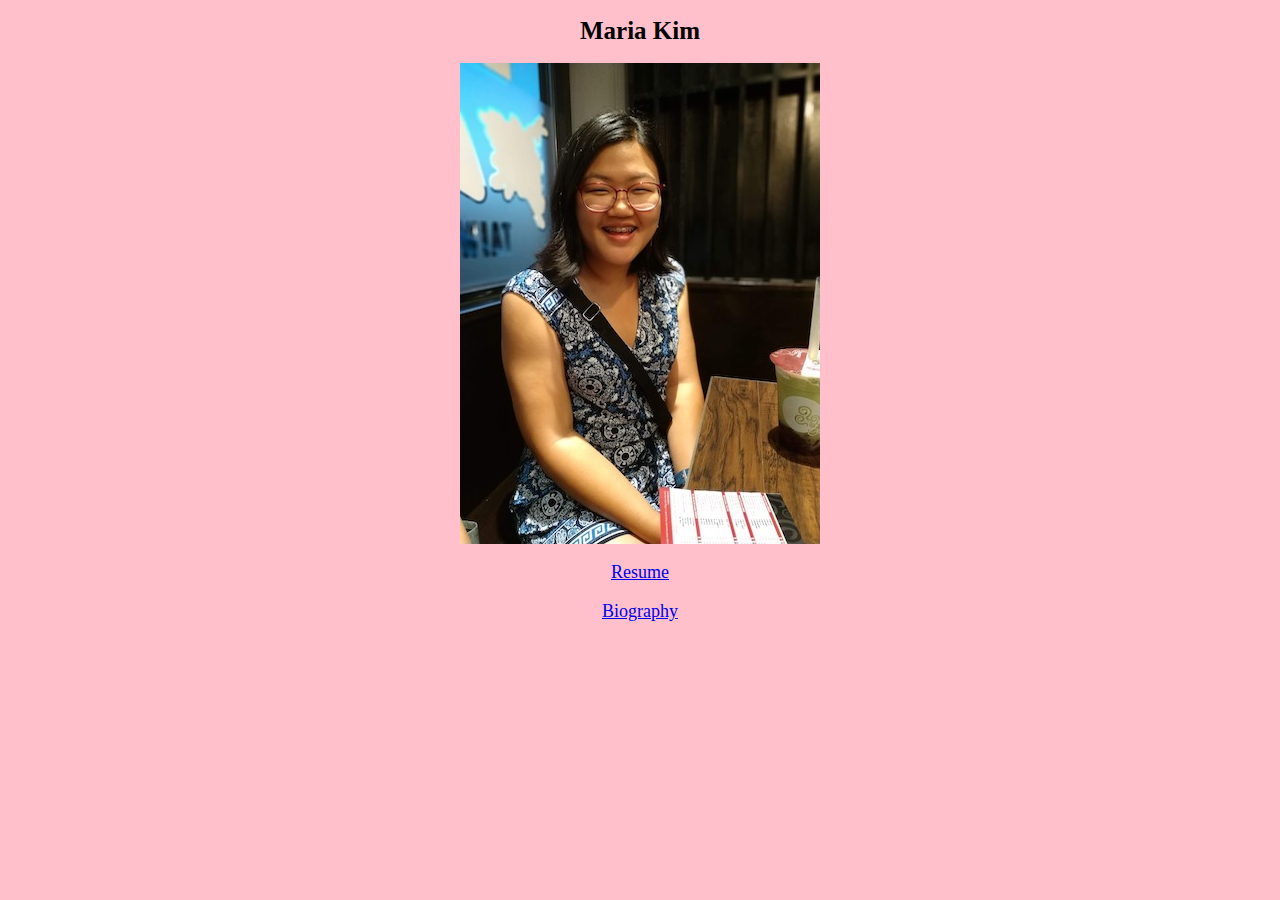
==== index.html @ df379622 "first commit" ====
<!DOCTYPE html> 
<html>
	<head>
		<title> Index </title>
		<link rel="stylesheet" href = "1style.css">
	</head>
	<h1>Maria Kim</h1>
	<p><img src="myphoto.jpg" alt="Maria Kim" class = "picture"></p> 
	<p><a href="resume.html">Resume</a></p>
	<p><a href="bio.html">Biography</a></p> 
</html>
---- 1style.css ----
/* Assignment 1 */
body{
	background: pink;
}

h1 { 
	font-family: "Georgia";
	font-size: 25px;
	text-align: center;
 }
 .picture{
 	display: block;
 	margin-left: auto;
 	margin-right: auto;
 }
 p{
 	font-family: "Georgia";
 	font-size: 18px;
 	text-align: center;
 }
h3{
	text-align: center;
}
 #job{
 	padding-left: 5%;
 	font-family: "Georgia";
 }

 #Skills{
 	text-align: center;

 }

 #Activities{

 }
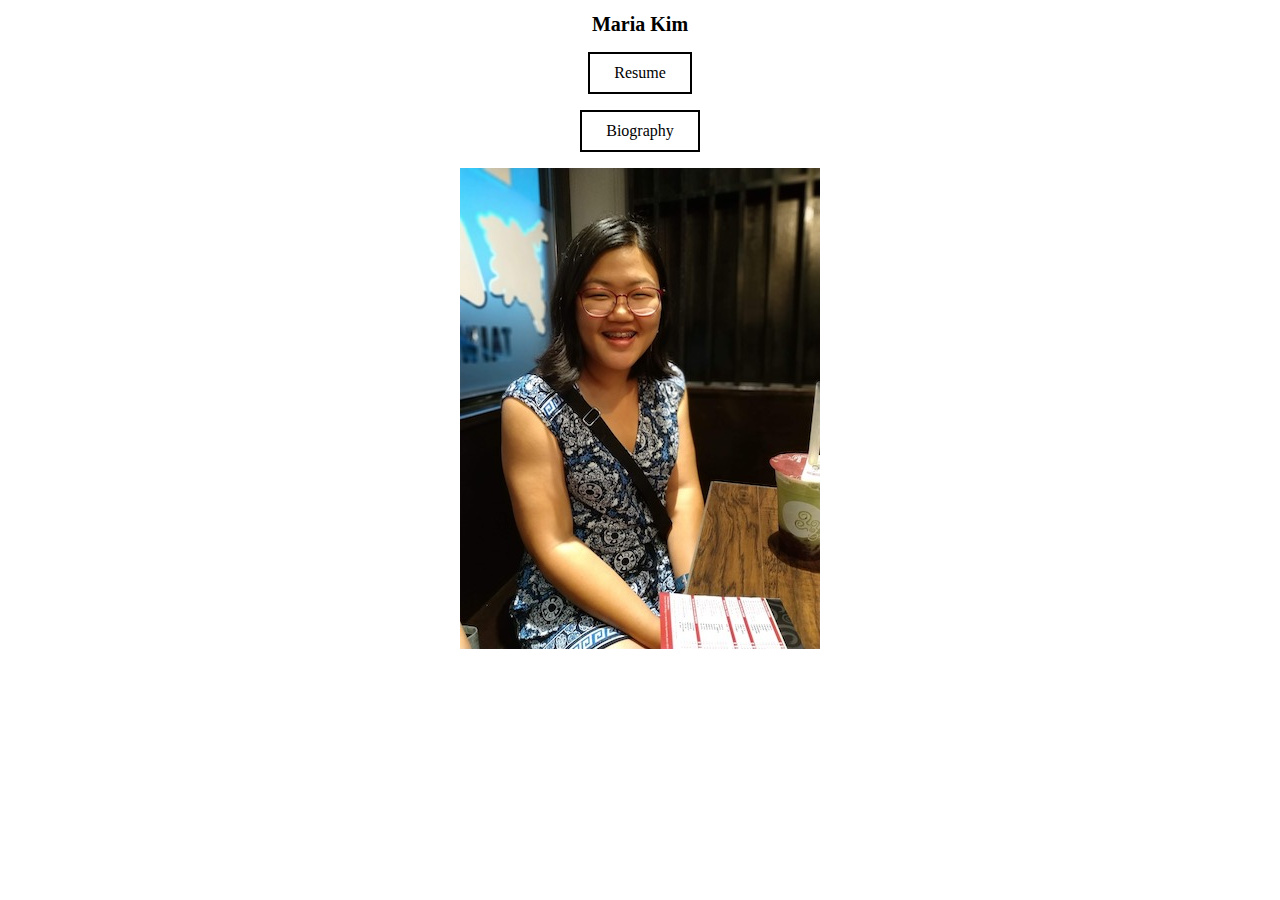
==== commit 1a3e9591: "Added buttons and got rid of underlines for anchors" ====
--- a/index.html
+++ b/index.html
@@ -5,7 +5,7 @@
 		<link rel="stylesheet" href = "1style.css">
 	</head>
 	<h1>Maria Kim</h1>
+	<p class="button"><a href="resume.html">Resume</a></p>
+	<p class="button"><a href="bio.html">Biography</a></p> 
 	<p><img src="myphoto.jpg" alt="Maria Kim" class = "picture"></p> 
-	<p><a href="resume.html">Resume</a></p>
-	<p><a href="bio.html">Biography</a></p> 
 </html> --- a/1style.css
+++ b/1style.css
@@ -1,12 +1,21 @@
 /* Assignment 1 */
 body{
-	background: pink;
+	background: white;
+}
+
+a{
+	text-decoration: none;
+	color: black;
 }
 
 h1 { 
 	font-family: "Georgia";
-	font-size: 25px;
+	font-size: 20px;
 	text-align: center;
+ }
+ h2{
+ 	text-align:center;
+ 	font-size: 25px;
  }
  .picture{
  	display: block;
@@ -15,11 +24,12 @@
  }
  p{
  	font-family: "Georgia";
- 	font-size: 18px;
+ 	font-size: 15px;
  	text-align: center;
  }
 h3{
 	text-align: center;
+	font-size: 20px;
 }
  #job{
  	padding-left: 5%;
@@ -28,9 +38,30 @@
 
  #Skills{
  	text-align: center;
+ 	font-size: 20px;
 
  }
 
  #Activities{
+ 	font-size: 18px;
+ }
 
- }+ .button{
+ 	-webkit-transition-duration: 0.4s;
+ 	transition-duration: 0.4s;
+ 	text-align: center;
+ 	left: 50%;
+ 	font-size: 16px;
+  	color: black;
+  	cursor: pointer;
+ }
+ .button a{
+ 	border: 2px solid black;
+ 	padding: 10px 24px;
+ 	display: inline-block;
+ }
+
+ .button:hover a{
+ 	background-color: purple;
+  	color: white;
+ }
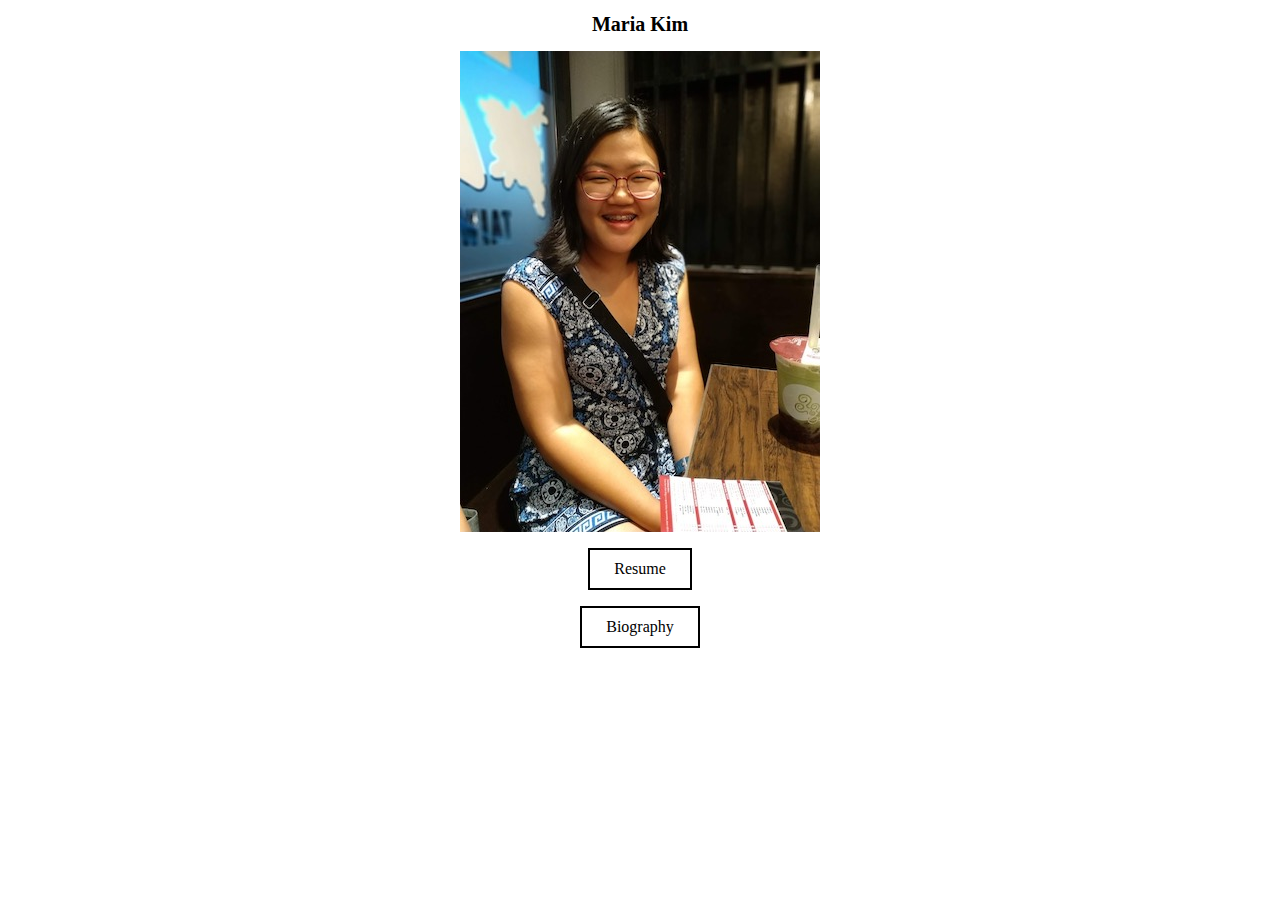
==== commit 64cfd5a9: "Moved image to the top" ====
--- a/index.html
+++ b/index.html
@@ -5,7 +5,7 @@
 		<link rel="stylesheet" href = "1style.css">
 	</head>
 	<h1>Maria Kim</h1>
+	<p><img src="myphoto.jpg" alt="Maria Kim" class = "picture"></p> 
 	<p class="button"><a href="resume.html">Resume</a></p>
 	<p class="button"><a href="bio.html">Biography</a></p> 
-	<p><img src="myphoto.jpg" alt="Maria Kim" class = "picture"></p> 
 </html> 